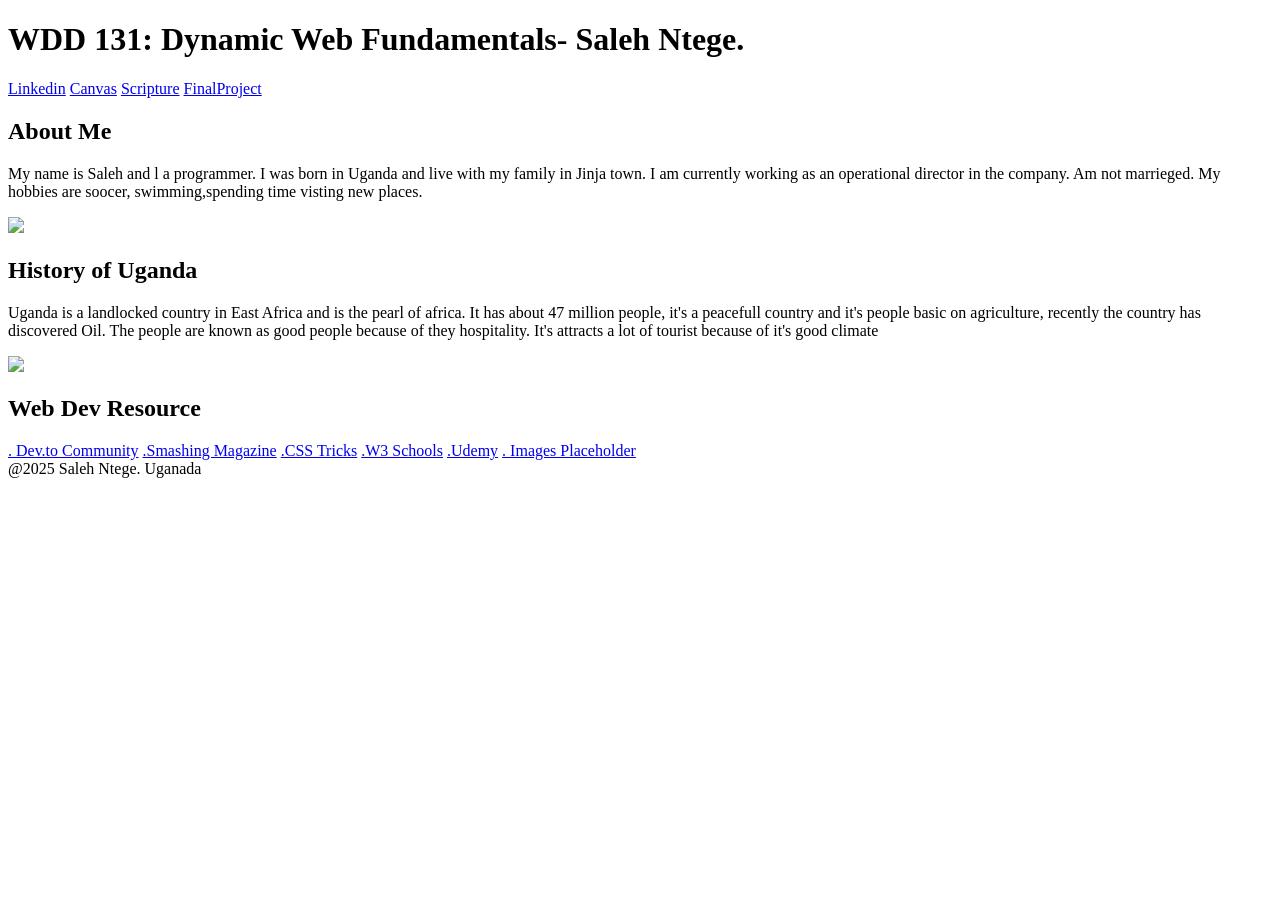
==== index.html @ c5860c10 "change" ====
<!DOCTYPE html>
<html lang="en">
<head>
    <meta charset="UTF-8">
    <meta name="viewport" content="width=device-width, initial-scale=1.0">
    <title>WDD131-Dynamic Web Fundamentals- Saleh Ntege</title>
    <meta name="description" content="WDD 131 - Dynamic Web Fundamentals course page by Saleh Ntege. 
    This course covers the principles of dynamic web development,HTML,CSS,JavaScript and designs.">
    <meta name="author" content="Saleh Ntege">
    <link rel="stylesheet" href="styles/base.css">
</head>
<body>
   <div class="header-box box1" >
     <h1> WDD 131: Dynamic Web Fundamentals- Saleh Ntege.</h1>
   </div>

   <div class="header-box box2">
    <nav>
        <a href="Linkedin">Linkedin</a>
         <a href="canvas">Canvas</a>
         <a href="scripture">Scripture</a>
         <a href="final project">FinalProject</a> 
    </nav>
</div> 
<main>
    <section div class="card1">
        <h1> About Me</h1>

        <div class="paragraph">
            <p>My name is Saleh and l a programmer. I was born in Uganda and live with my family in Jinja town. 
            I am currently working as an operational director in the company. 
            Am not marrieged. 
            My hobbies are soocer, swimming,spending time visting new places. </p> 
            <img src="images/image1.jpg"aIt="right-image" width="700px">

        </div>
        <div class="images">
            
            <h2>
                History of Uganda
            </h2>
            <p>Uganda is a landlocked country in East Africa and is the pearl of africa. It has about 47 million people, it's a peacefull country and it's people basic on agriculture, recently the country has discovered Oil. The people are known as good people because of they hospitality. It's attracts a lot of tourist because of it's good climate </p>
            <img src="images/Ugandaflag.jpg"right-image>
                <figcaption></figcaption>
        </div> 
    </section>
    <section div class="card2">
        <h1>Web Dev Resource</h1>
        <div class="Resources">
            <a href="#">. Dev.to Community</a>
            <a href="#">.Smashing Magazine</a>
            <a href="#">.CSS Tricks</a>
            <a href="#">.W3 Schools</a>
            <a href="#">.Udemy</a>
            <a href="#">. Images Placeholder</a>
        </div>
    </section>
   </main>
   <footer>
    <span id="">@2025 Saleh Ntege. Uganada</span>
    <script src="scripts/getdates.js"></script>
   </footer>
</body>
<script src="scripts/getdates.js"></script>
</html>
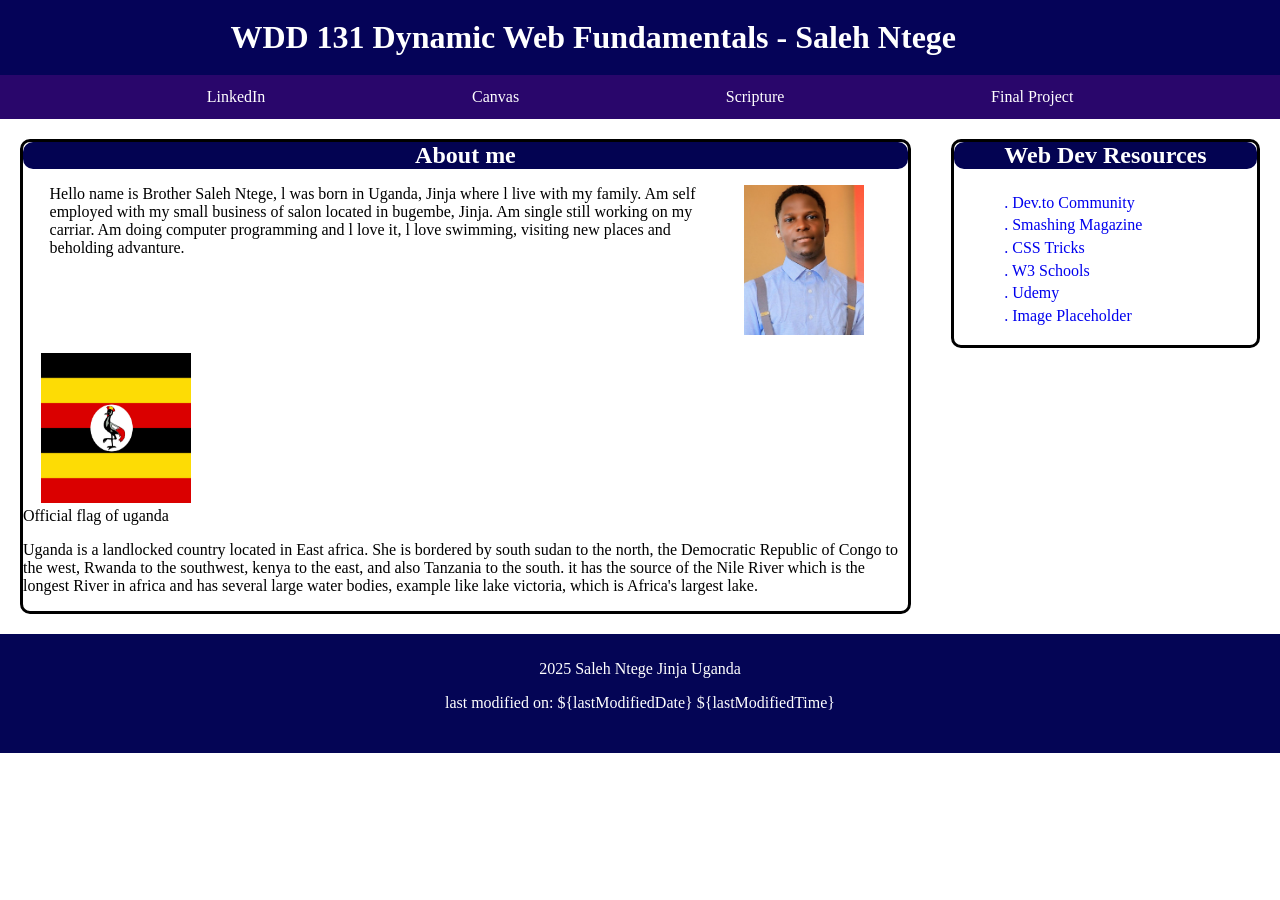
==== commit 8f7cb7d8: "Last changes" ====
--- a/index.html
+++ b/index.html
@@ -10,56 +10,51 @@
     <link rel="stylesheet" href="styles/base.css">
 </head>
 <body>
-   <div class="header-box box1" >
-     <h1> WDD 131: Dynamic Web Fundamentals- Saleh Ntege.</h1>
-   </div>
+    <header>
+            <h1>WDD 131 Dynamic Web Fundamentals - Saleh Ntege</h1>
+            <nav>
+                <a href="https://www.linkedin.com/feed/">LinkedIn</a>
+                <a href="https://byupw.instructure.com/">Canvas</a>
+                <a href="https://www.churchofjesuschrist.org/study/scriptures/nt/1-cor/11?lang=eng">Scripture</a>
+                <a href="#">Final Project</a>
+          </nav>
+        </header>
+    <main>
+        <section>
+        <div class="card1">
+                <h1>About me</h1>
+                <div class="paragraph">
+                    <p> Hello name is Brother Saleh Ntege, l was born in Uganda, Jinja where l live with my family. Am self employed with my small business of salon located in bugembe, Jinja. Am single still working on my carriar. Am doing computer programming and l love it, l love swimming, visiting new places and beholding advanture.</p>
+                    <img src="images/image1.jpg"  alt="right-image">
+                </div>
+                <div class="uganda">
+                    <div class="flag"> <img src="images/Ugandaflag.jpg" alt="Uganda" ><br>
+                    Official flag of uganda</div>
+               
+                    <p> Uganda is a landlocked country located in East africa. She is bordered by south sudan to the north, the Democratic Republic of Congo to the west, Rwanda to the southwest, kenya to the east, and also Tanzania to the south. it has the source of the Nile River which is the longest River in africa and has several large water bodies, example like lake victoria, which is Africa's largest lake.</p>
+                </div>
+           </section>
+    
+        <section >
+    
+            <div class="card2">
+                <h1>Web Dev Resources</h1>
+                <div class="Resources">
+                    <a href="#">. Dev.to Community</a>
+                    <a href="#">. Smashing Magazine</a>
+                    <a href="#">. CSS Tricks</a>
+                    <a href="#">. W3 Schools</a>
+                    <a href="#">. Udemy</a>
+                    <a href="#">. Image Placeholder</a>
+                </div>
+            </div>
+    </section>
+</main>
+<footer>
+    <span id="Saleh Ntage-location">2025 Saleh Ntege Jinja Uganda</span>
 
-   <div class="header-box box2">
-    <nav>
-        <a href="Linkedin">Linkedin</a>
-         <a href="canvas">Canvas</a>
-         <a href="scripture">Scripture</a>
-         <a href="final project">FinalProject</a> 
-    </nav>
-</div> 
-<main>
-    <section div class="card1">
-        <h1> About Me</h1>
-
-        <div class="paragraph">
-            <p>My name is Saleh and l a programmer. I was born in Uganda and live with my family in Jinja town. 
-            I am currently working as an operational director in the company. 
-            Am not marrieged. 
-            My hobbies are soocer, swimming,spending time visting new places. </p> 
-            <img src="images/image1.jpg"aIt="right-image" width="700px">
-
-        </div>
-        <div class="images">
-            
-            <h2>
-                History of Uganda
-            </h2>
-            <p>Uganda is a landlocked country in East Africa and is the pearl of africa. It has about 47 million people, it's a peacefull country and it's people basic on agriculture, recently the country has discovered Oil. The people are known as good people because of they hospitality. It's attracts a lot of tourist because of it's good climate </p>
-            <img src="images/Ugandaflag.jpg"right-image>
-                <figcaption></figcaption>
-        </div> 
-    </section>
-    <section div class="card2">
-        <h1>Web Dev Resource</h1>
-        <div class="Resources">
-            <a href="#">. Dev.to Community</a>
-            <a href="#">.Smashing Magazine</a>
-            <a href="#">.CSS Tricks</a>
-            <a href="#">.W3 Schools</a>
-            <a href="#">.Udemy</a>
-            <a href="#">. Images Placeholder</a>
-        </div>
-    </section>
-   </main>
-   <footer>
-    <span id="">@2025 Saleh Ntege. Uganada</span>
-    <script src="scripts/getdates.js"></script>
-   </footer>
+    <p id="lastmodified"></p>
+</footer>
+<script src="./scripts/getdates.js"></script>
 </body>
-<script src="scripts/getdates.js"></script>
-</html>+</html>    
--- a/styles/base.css
+++ b/styles/base.css
@@ -0,0 +1,141 @@
+body{
+    margin:0%;
+}
+
+header{
+    margin-top: 0%;
+    display: flex;
+    flex-direction: column;
+    background-color: rgb(7, 7, 121);
+}
+
+nav{
+    justify-content: center;
+    background-color:rgb(41, 6, 107);
+    padding-top: 1%;
+    padding-bottom: 1%;
+    margin-top: 0%;
+    display: flex;
+    justify-content: space-evenly;
+}
+
+nav a{
+    color: white;
+    text-decoration: none;
+}
+
+nav a:hover{
+    color:aquamarine;
+}
+
+header h1{
+    background-color: rgb(5, 3, 88);
+    padding-left: 18%;
+    padding-top: 1.5%;
+    padding-bottom: 1.5%;
+    margin-top: 0%;
+    margin-bottom: 0%;
+    align-items: center;
+    color: white;
+}
+
+main{
+    display:grid;
+    grid-template-columns: 0.8fr 0.3fr;
+    grid-template-rows: 1fr;
+}
+
+section h1{
+    background-color: rgb(3, 3, 82);
+    margin-top: 0%;
+    margin-bottom: 0%;
+    justify-content: space-evenly;
+    display: flex;
+    border-radius: 10px;
+    color: white;
+}
+
+.card1{
+    grid-column:1 / 2;
+    grid-row: 1 / 2;
+    margin:  20px;
+    border-style: solid;
+    border-radius: 10px;
+}
+
+.card2{
+    grid-column: 1 / 2;
+    grid-row: 1 / 2;
+    margin:  20px;
+    border-style: solid;
+    border-radius: 10px;
+    height: inherit;
+}
+
+.paragraph{
+    display: flex;
+    flex-direction: row;
+    padding-left: 3%;
+    padding-right: 5%;
+    padding-top: auto;
+}
+
+.images{
+    display: flex;
+    flex-direction: row;
+    padding-left: 5%;
+    padding-right: 5%;
+}
+
+img{
+padding-left: 2%;
+padding-top: 2%;
+width: 150px;
+height: 150px;
+}
+
+.Resources{
+    display: flex;
+    flex-direction: column;
+    text-decoration: none;
+    padding-left: 10%;
+    margin: 20px; 
+    height: 1/2;
+}
+
+.Resources a{
+    text-decoration:none ;
+    justify-content: space-evenly;
+    margin-top: 2%;
+}
+
+.images img{
+    height: 100px;
+    width: 150px; ;
+    padding-bottom: 10%;
+    padding-right: 5%
+}
+
+footer{
+    background-color: rgb(4, 5, 85);
+    text-align: center;
+    padding-top: 2%;
+    padding-bottom:2% ;
+    color: white;
+}
+
+h3{
+    padding-bottom: 0%;
+}
+
+.Uganda p{
+    position: right;
+    width: 600px;
+    padding: 15px;
+    display: flex;
+    flex-direction: row;
+    padding-left: 3%;
+    padding-right: 5%;
+    padding-top: auto;
+
+}
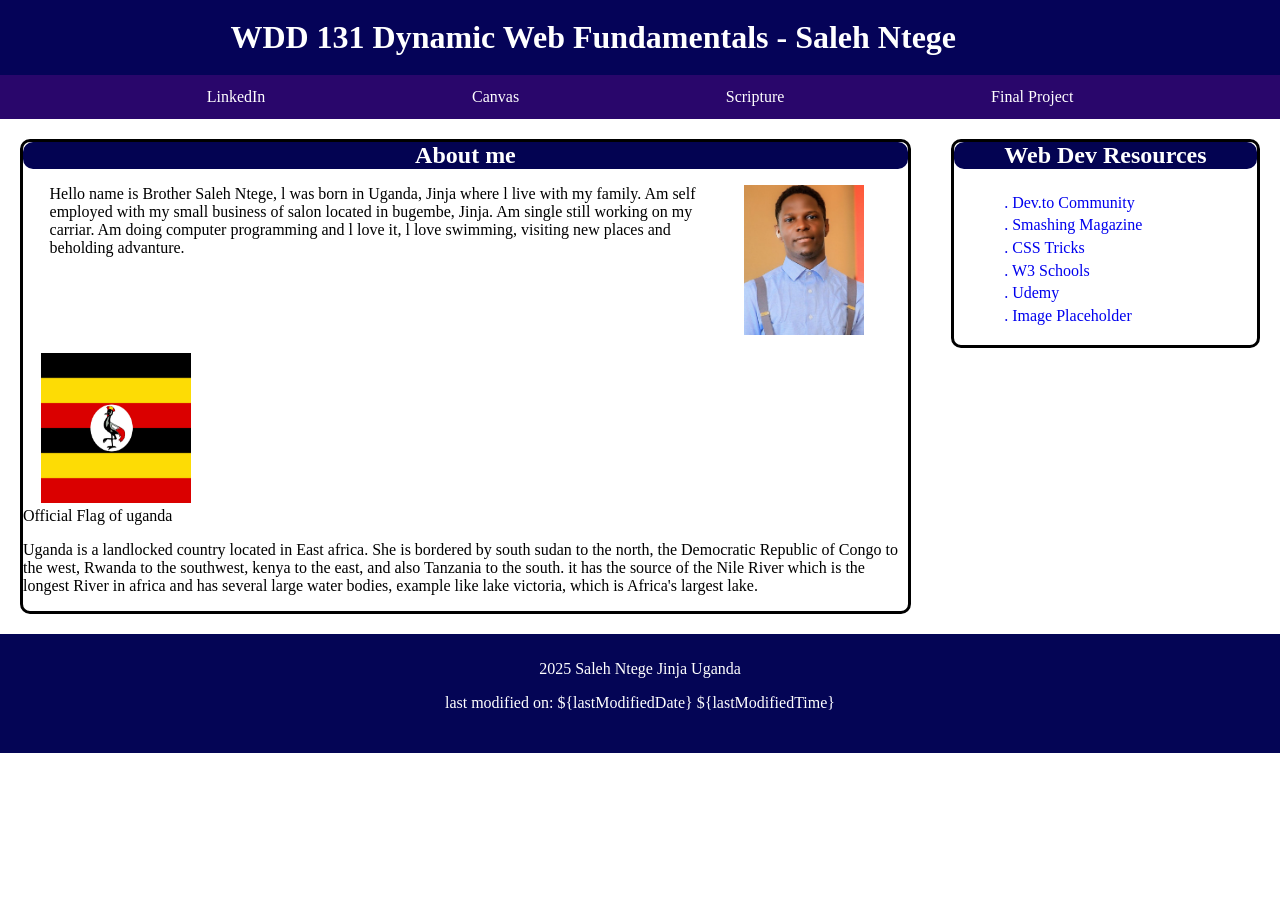
==== commit 5546c891: "last changes1" ====
--- a/index.html
+++ b/index.html
@@ -29,7 +29,7 @@
                 </div>
                 <div class="uganda">
                     <div class="flag"> <img src="images/Ugandaflag.jpg" alt="Uganda" ><br>
-                    Official flag of uganda</div>
+                    Official Flag of uganda</div>
                
                     <p> Uganda is a landlocked country located in East africa. She is bordered by south sudan to the north, the Democratic Republic of Congo to the west, Rwanda to the southwest, kenya to the east, and also Tanzania to the south. it has the source of the Nile River which is the longest River in africa and has several large water bodies, example like lake victoria, which is Africa's largest lake.</p>
                 </div>
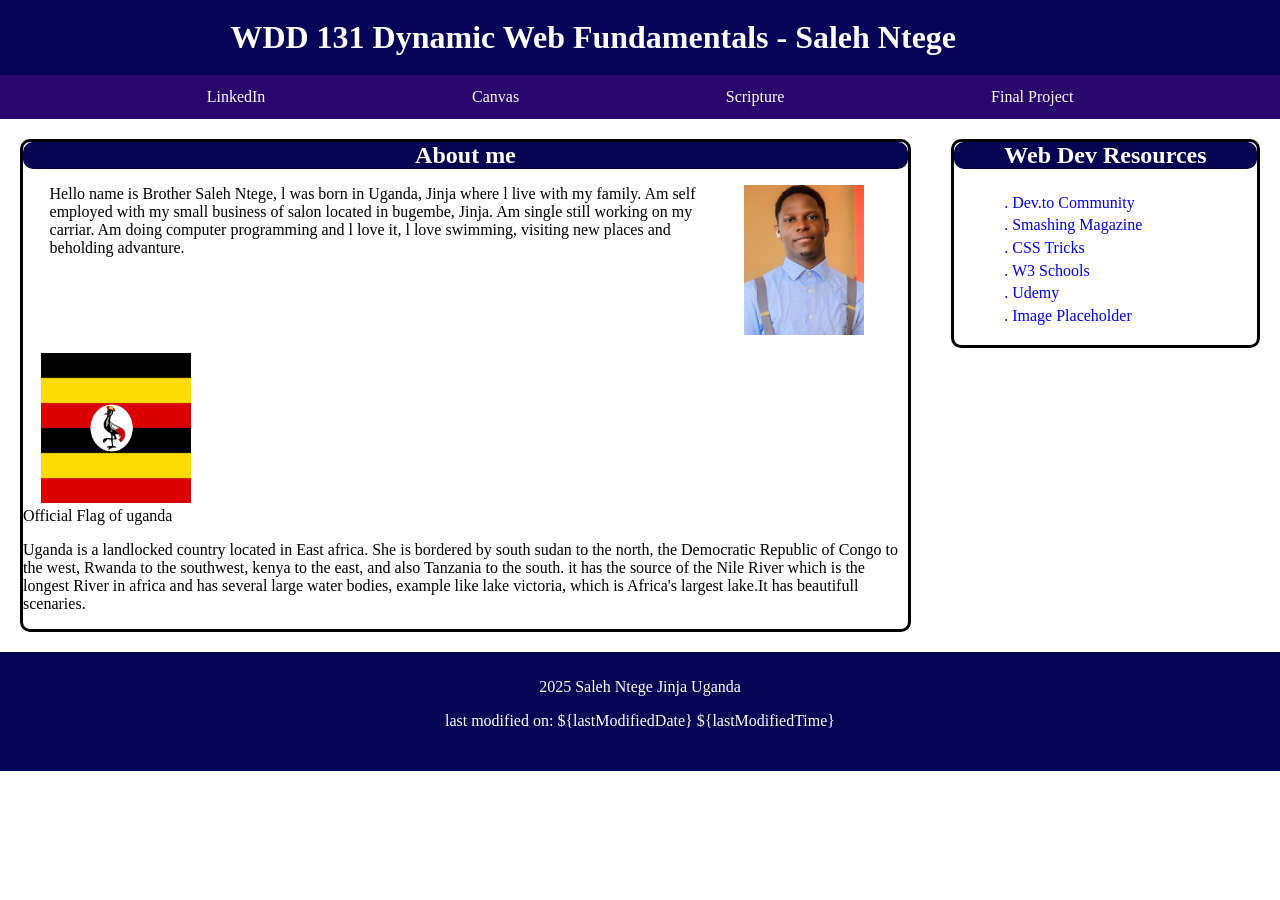
==== commit 8bf9f52d: "new change 4" ====
--- a/index.html
+++ b/index.html
@@ -31,7 +31,7 @@
                     <div class="flag"> <img src="images/Ugandaflag.jpg" alt="Uganda" ><br>
                     Official Flag of uganda</div>
                
-                    <p> Uganda is a landlocked country located in East africa. She is bordered by south sudan to the north, the Democratic Republic of Congo to the west, Rwanda to the southwest, kenya to the east, and also Tanzania to the south. it has the source of the Nile River which is the longest River in africa and has several large water bodies, example like lake victoria, which is Africa's largest lake.</p>
+                    <p> Uganda is a landlocked country located in East africa. She is bordered by south sudan to the north, the Democratic Republic of Congo to the west, Rwanda to the southwest, kenya to the east, and also Tanzania to the south. it has the source of the Nile River which is the longest River in africa and has several large water bodies, example like lake victoria, which is Africa's largest lake.It has beautifull scenaries.</p>
                 </div>
            </section>
     
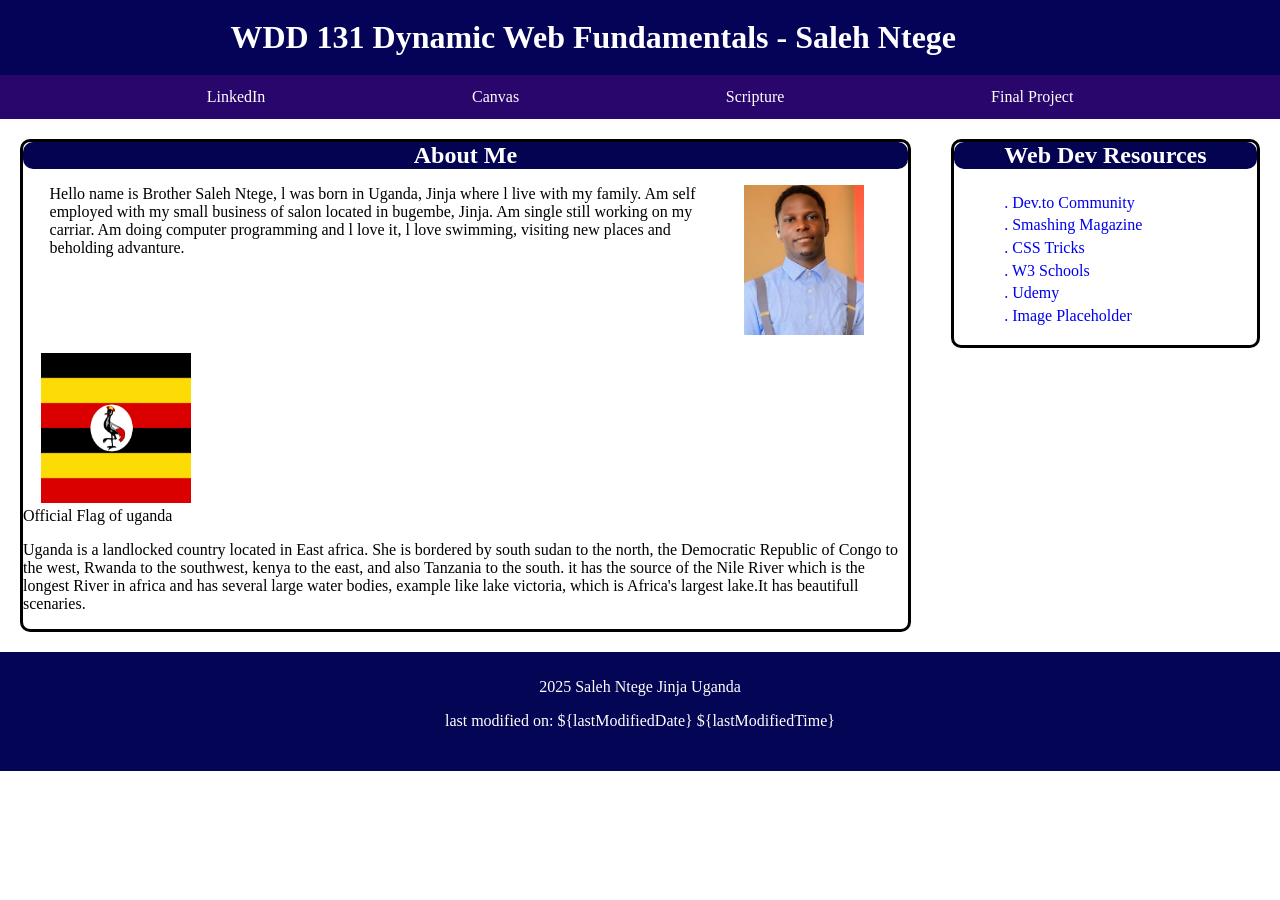
==== commit 817d9802: "Change 5" ====
--- a/index.html
+++ b/index.html
@@ -22,7 +22,7 @@
     <main>
         <section>
         <div class="card1">
-                <h1>About me</h1>
+                <h1>About Me</h1>
                 <div class="paragraph">
                     <p> Hello name is Brother Saleh Ntege, l was born in Uganda, Jinja where l live with my family. Am self employed with my small business of salon located in bugembe, Jinja. Am single still working on my carriar. Am doing computer programming and l love it, l love swimming, visiting new places and beholding advanture.</p>
                     <img src="images/image1.jpg"  alt="right-image">
